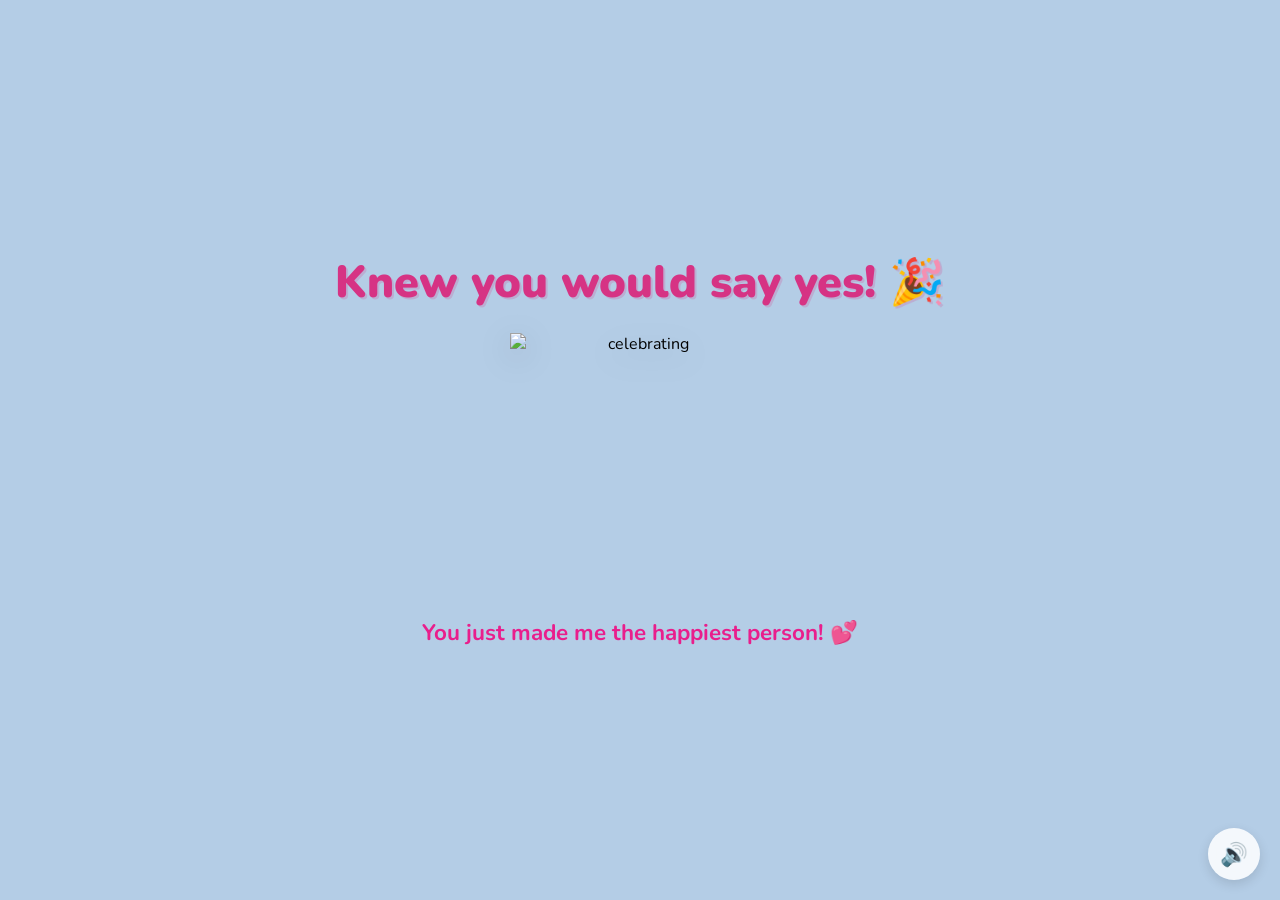
==== yes.html @ 845d43db "Update yes.html" ====
<!DOCTYPE html>
<html lang="en">
<head>
    <meta charset="UTF-8">
    <meta name="viewport" content="width=device-width, initial-scale=1.0">
    <title>Yay! Love you Mas Yoga🎉</title>
    <link rel="preconnect" href="https://fonts.googleapis.com">
    <link href="https://fonts.googleapis.com/css2?family=Nunito:wght@400;700;800;900&display=swap" rel="stylesheet">
    <link rel="stylesheet" href="style.css">
    <script src="https://cdn.jsdelivr.net/npm/canvas-confetti@1.9.2/dist/confetti.browser.min.js"></script>
</head>
<body>
    <div class="hearts-bg"></div>

    <div class="container yes-container">
        <h1 class="yes-title">Knew you would say yes! 🎉</h1>

        <div class="gif-container">
            <img id="cat-gif" src="https://media.tenor.com/eNHbizSfVb0AAAAj/lovemode-cute.gif" alt="celebrating">
        </div>

        <p class="yes-message">You just made me the happiest person! 💕</p>
    </div>

    <audio id="bg-music" loop>
        <source src="music/beabadoobee - Glue Song (Lyrics).mp3" type="audio/mpeg">
    </audio>

    <button id="music-toggle" onclick="toggleMusic()" title="Toggle music">🔊</button>

    <script src="yes-script.js"></script>
</body>
</html>
---- style.css ----
* {
    margin: 0;
    padding: 0;
    box-sizing: border-box;
}

body {
    background-color: #b4cde6;
    font-family: 'Nunito', sans-serif;
    min-height: 100vh;
    display: flex;
    justify-content: center;
    align-items: center;
    overflow: hidden;
    background-image:
        radial-gradient(circle at 15% 85%, #b4cde6 0%, transparent 40%),
        radial-gradient(circle at 85% 15%, #b4cde6 0%, transparent 40%),
        radial-gradient(circle at 50% 50%, #b4cde6 0%, transparent 60%);
}

/* Floating hearts background */
.hearts-bg {
    position: fixed;
    top: 0; left: 0; right: 0; bottom: 0;
    pointer-events: none;
    z-index: 0;
    overflow: hidden;
}

.hearts-bg::before,
.hearts-bg::after {
    content: '💕 💗 💖 💝 💓';
    position: absolute;
    font-size: 1.5rem;
    opacity: 0.15;
    animation: floatHearts 12s linear infinite;
    white-space: nowrap;
    top: 100%;
    left: 10%;
}

.hearts-bg::after {
    animation-delay: 6s;
    left: 60%;
    content: '💗 💕 💓 💖 💝';
}

@keyframes floatHearts {
    from { transform: translateY(0); opacity: 0.15; }
    to { transform: translateY(-110vh); opacity: 0; }
}

.container {
    position: relative;
    z-index: 1;
    text-align: center;
    padding: 40px 20px;
}

h1 {
    font-size: 2.4rem;
    color: #d63384;
    font-weight: 900;
    margin-bottom: 20px;
    text-shadow: 2px 2px 0px rgba(214, 51, 132, 0.2);
    animation: wiggle 2s ease-in-out infinite;
}

@keyframes wiggle {
    0%, 100% { transform: rotate(-1deg); }
    50% { transform: rotate(1deg); }
}

.gif-container {
    margin: 20px auto;
    display: flex;
    justify-content: center;
}

#cat-gif {
    width: 200px;
    height: 200px;
    object-fit: contain;
    filter: drop-shadow(0 8px 16px rgba(0,0,0,0.15));
    transition: opacity 0.3s ease;
}

.buttons {
    display: flex;
    gap: 20px;
    justify-content: center;
    align-items: center;
    margin-top: 30px;
    flex-wrap: wrap;
}

#yes-btn {
    background: linear-gradient(135deg, #4CAF50, #45a049);
    color: white;
    border: none;
    border-radius: 16px;
    font-size: 1.6rem;
    font-weight: 900;
    font-family: 'Nunito', sans-serif;
    padding: 18px 45px;
    cursor: pointer;
    transition: transform 0.15s, box-shadow 0.15s;
    box-shadow: 0 6px 20px rgba(76, 175, 80, 0.45);
    letter-spacing: 1px;
}

#yes-btn:hover {
    transform: scale(1.06) translateY(-2px);
    box-shadow: 0 10px 28px rgba(76, 175, 80, 0.55);
}

#yes-btn:active {
    transform: scale(0.98);
}

#no-btn {
    background: linear-gradient(135deg, #e74c3c, #c0392b);
    color: white;
    border: none;
    border-radius: 12px;
    font-size: 1rem;
    font-weight: 700;
    font-family: 'Nunito', sans-serif;
    padding: 12px 28px;
    cursor: pointer;
    transition: background 0.2s, left 0.25s ease, top 0.25s ease;
    box-shadow: 0 4px 14px rgba(231, 76, 60, 0.4);
}

#no-btn:hover {
    background: linear-gradient(135deg, #c0392b, #a93226);
}


#tease-toast {
    margin-top: 14px;
    font-size: 1rem;
    color: #d63384;
    font-weight: 700;
    font-style: italic;
    opacity: 0;
    transform: translateY(6px);
    transition: opacity 0.3s ease, transform 0.3s ease;
    min-height: 1.5rem;
}

#tease-toast.show {
    opacity: 1;
    transform: translateY(0);
}

/* Music toggle button */
#music-toggle {
    position: fixed;
    bottom: 20px;
    right: 20px;
    background: rgba(255, 255, 255, 0.85);
    border: none;
    border-radius: 50%;
    width: 52px;
    height: 52px;
    font-size: 1.4rem;
    cursor: pointer;
    backdrop-filter: blur(10px);
    box-shadow: 0 4px 12px rgba(0, 0, 0, 0.12);
    transition: transform 0.2s;
    z-index: 100;
}

#music-toggle:hover {
    transform: scale(1.1);
}

/* Yes page specific */
.yes-container h1.yes-title {
    font-size: 2.8rem;
    animation: bounceTitle 0.6s ease infinite alternate;
}

@keyframes bounceTitle {
    from { transform: translateY(0) rotate(-1deg); }
    to { transform: translateY(-12px) rotate(1deg); }
}

.yes-message {
    font-size: 1.4rem;
    color: #e91e8c;
    font-weight: 700;
    margin-top: 24px;
    animation: fadeIn 1s ease 0.5s both;
}

@keyframes fadeIn {
    from { opacity: 0; transform: translateY(10px); }
    to { opacity: 1; transform: translateY(0); }
}

.yes-container #cat-gif {
    width: 260px;
    height: 260px;
}
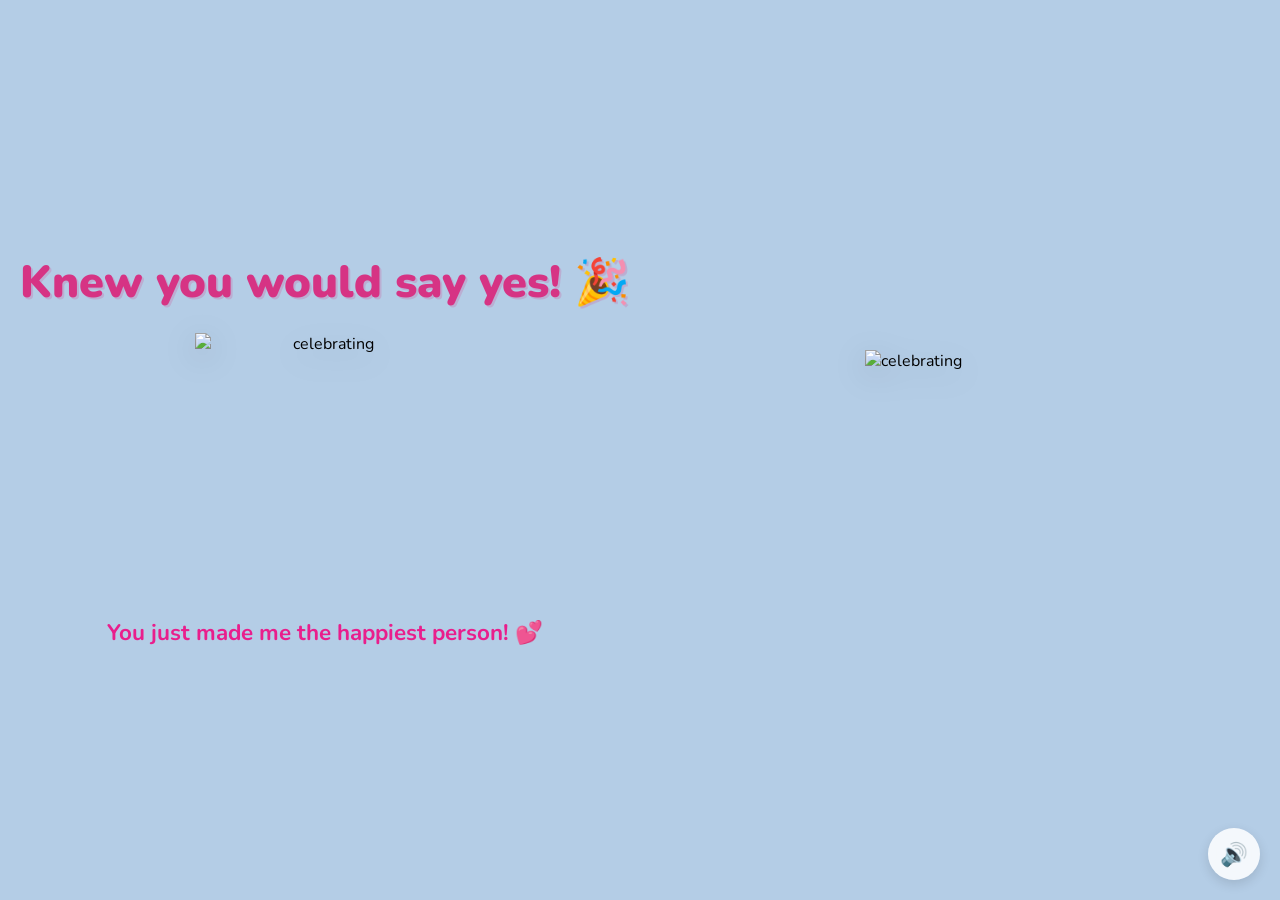
==== commit c875ecbe: "Update yes.html" ====
--- a/yes.html
+++ b/yes.html
@@ -22,6 +22,10 @@
         <p class="yes-message">You just made me the happiest person! 💕</p>
     </div>
 
+   <div class="gif-container">
+            <img id="cat-gif" src="https://drive.google.com/file/d/1z8jNJRYXFw0AAmrtnicfl2kQrLdTosaG/view?usp=sharing" alt="celebrating">
+        </div> 
+
     <audio id="bg-music" loop>
         <source src="music/beabadoobee - Glue Song (Lyrics).mp3" type="audio/mpeg">
     </audio>
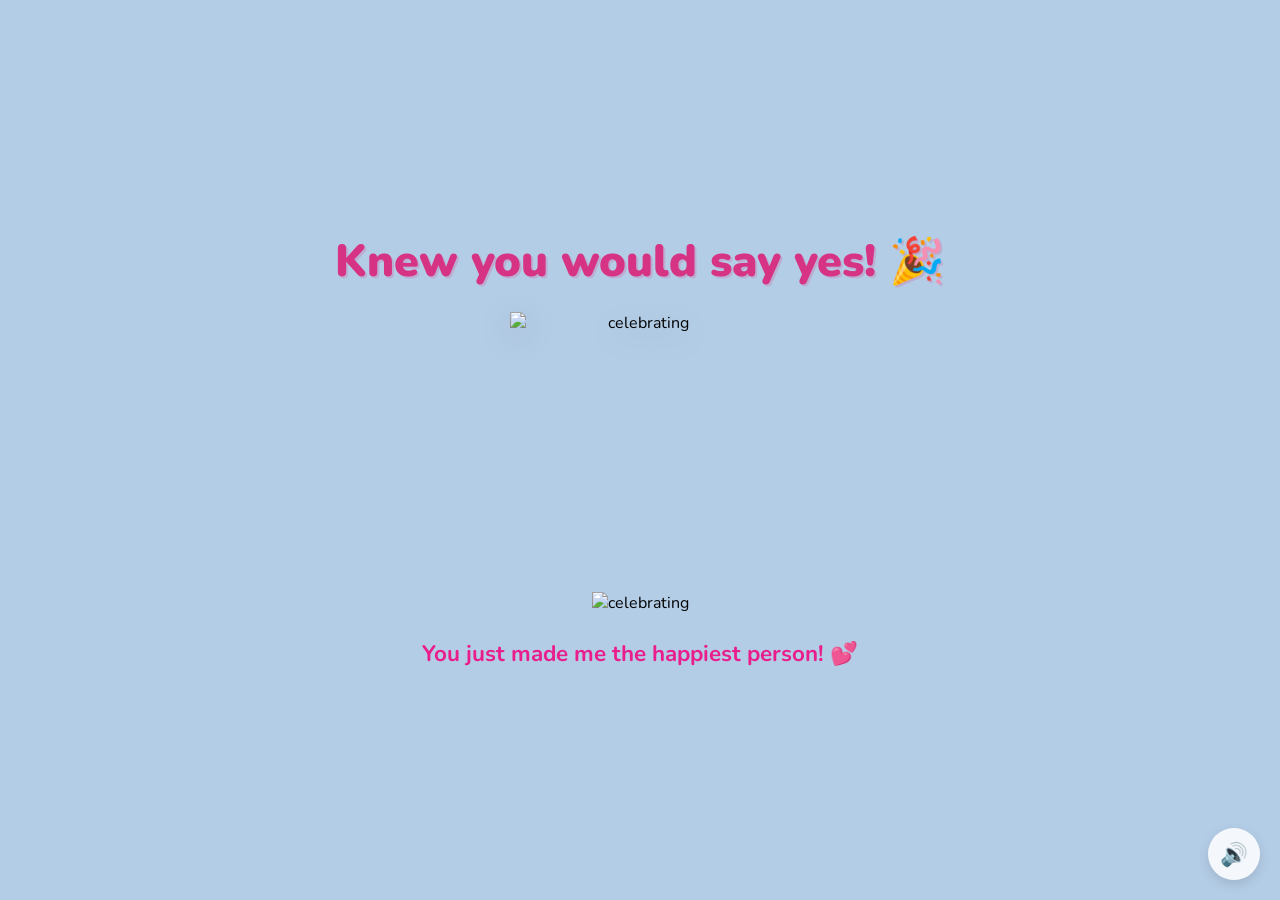
==== commit 47896d42: "Update yes.html" ====
--- a/yes.html
+++ b/yes.html
@@ -19,12 +19,14 @@
             <img id="cat-gif" src="https://media.tenor.com/eNHbizSfVb0AAAAj/lovemode-cute.gif" alt="celebrating">
         </div>
 
+
+   <div class="gif-container">
+            <img id="gif" src="https://drive.google.com/file/d/1z8jNJRYXFw0AAmrtnicfl2kQrLdTosaG/view?usp=sharing" alt="celebrating">
+        </div> 
+
+        
         <p class="yes-message">You just made me the happiest person! 💕</p>
     </div>
-
-   <div class="gif-container">
-            <img id="cat-gif" src="https://drive.google.com/file/d/1z8jNJRYXFw0AAmrtnicfl2kQrLdTosaG/view?usp=sharing" alt="celebrating">
-        </div> 
 
     <audio id="bg-music" loop>
         <source src="music/beabadoobee - Glue Song (Lyrics).mp3" type="audio/mpeg">
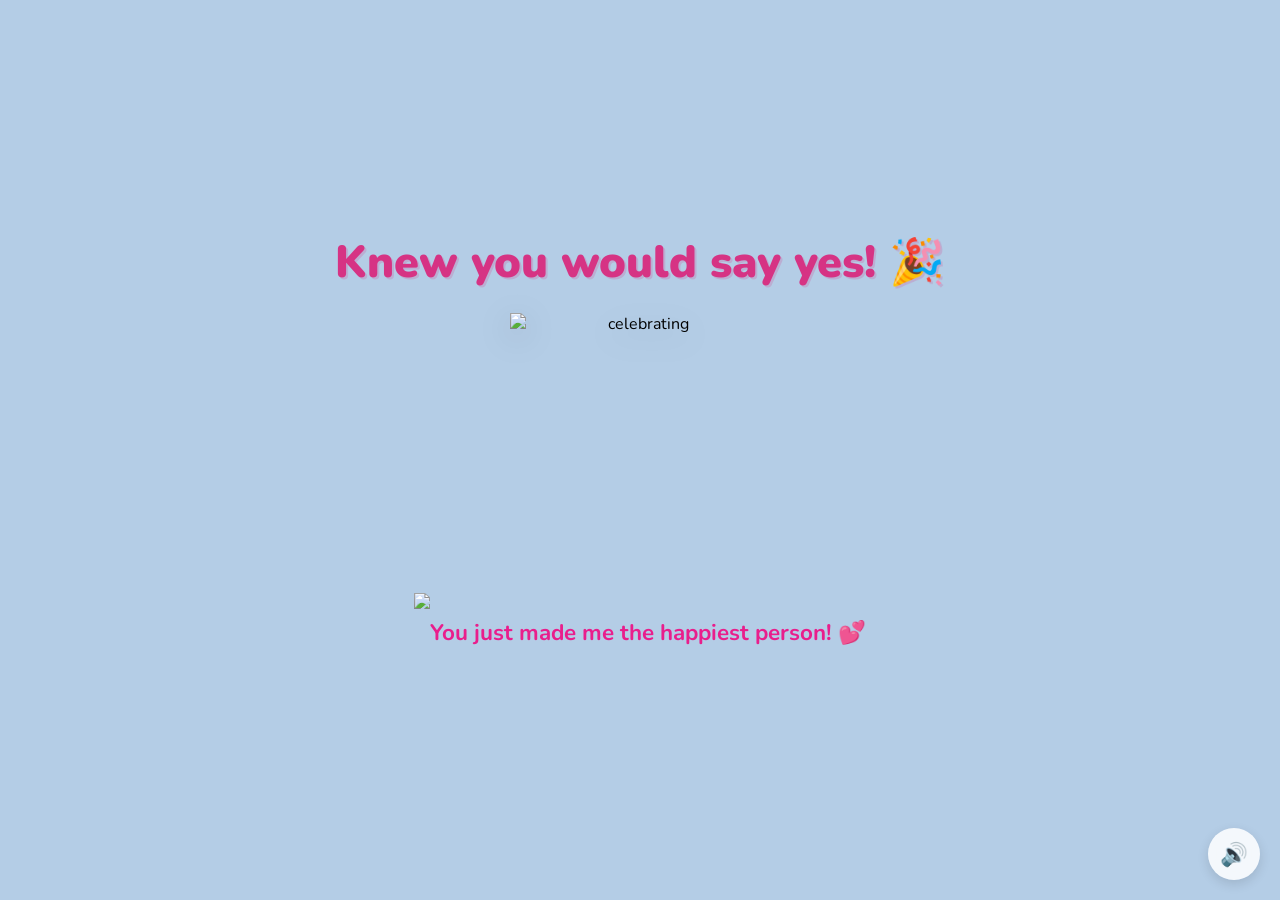
==== commit f8c5956b: "Update yes.html" ====
--- a/yes.html
+++ b/yes.html
@@ -21,7 +21,7 @@
 
 
    <div class="gif-container">
-            <img id="gif" src="https://drive.google.com/file/d/1z8jNJRYXFw0AAmrtnicfl2kQrLdTosaG/view?usp=sharing" alt="celebrating">
+            <img id="gif" src="https://drive.google.com/file/d/1z8jNJRYXFw0AAmrtnicfl2kQrLdTosaG/view" 
         </div> 
 
         
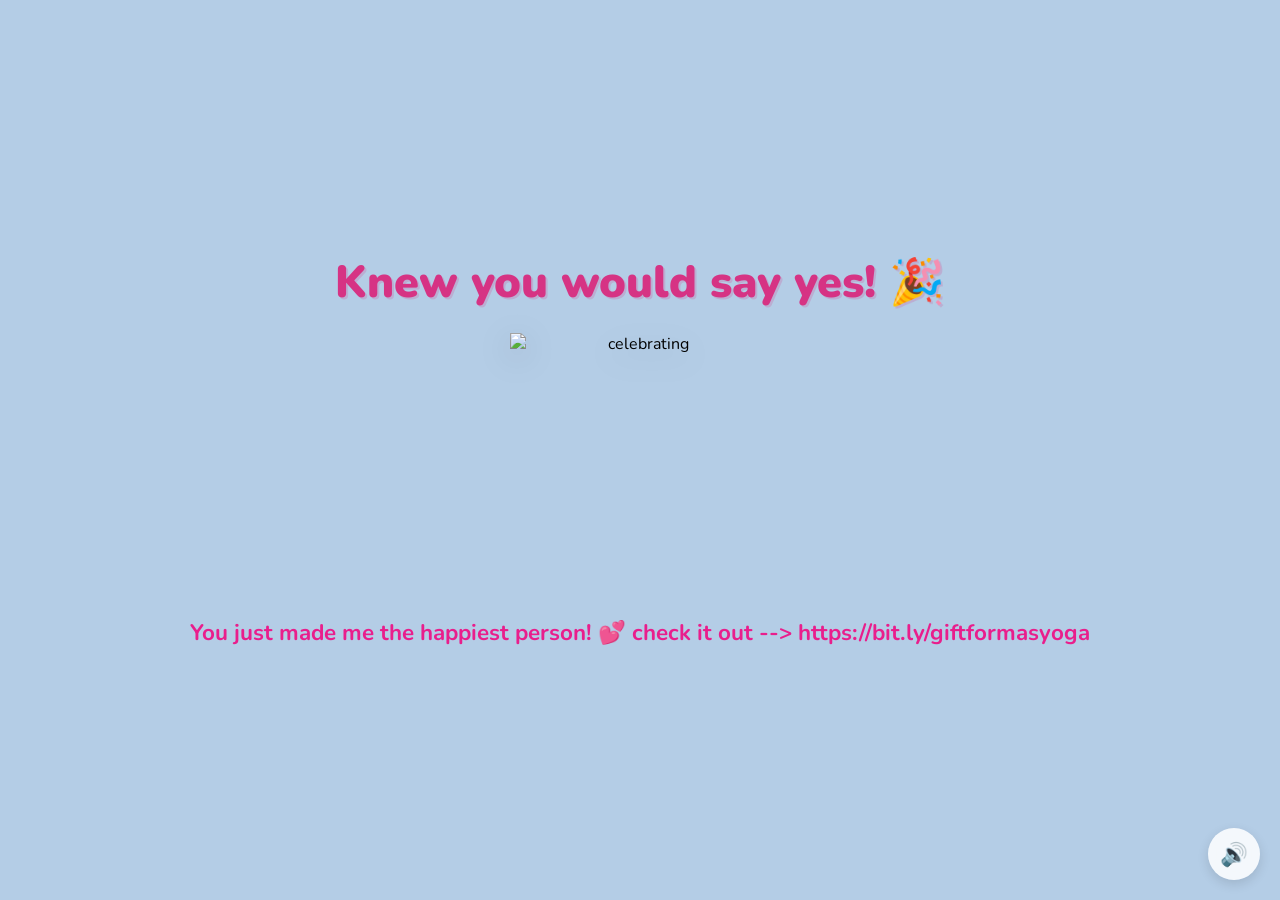
==== commit 5a846d17: "Update yes.html" ====
--- a/yes.html
+++ b/yes.html
@@ -19,13 +19,8 @@
             <img id="cat-gif" src="https://media.tenor.com/eNHbizSfVb0AAAAj/lovemode-cute.gif" alt="celebrating">
         </div>
 
-
-   <div class="gif-container">
-            <img id="gif" src="https://drive.google.com/file/d/1z8jNJRYXFw0AAmrtnicfl2kQrLdTosaG/view" 
-        </div> 
-
         
-        <p class="yes-message">You just made me the happiest person! 💕</p>
+        <p class="yes-message">You just made me the happiest person! 💕 check it out --> https://bit.ly/giftformasyoga</p>
     </div>
 
     <audio id="bg-music" loop>
